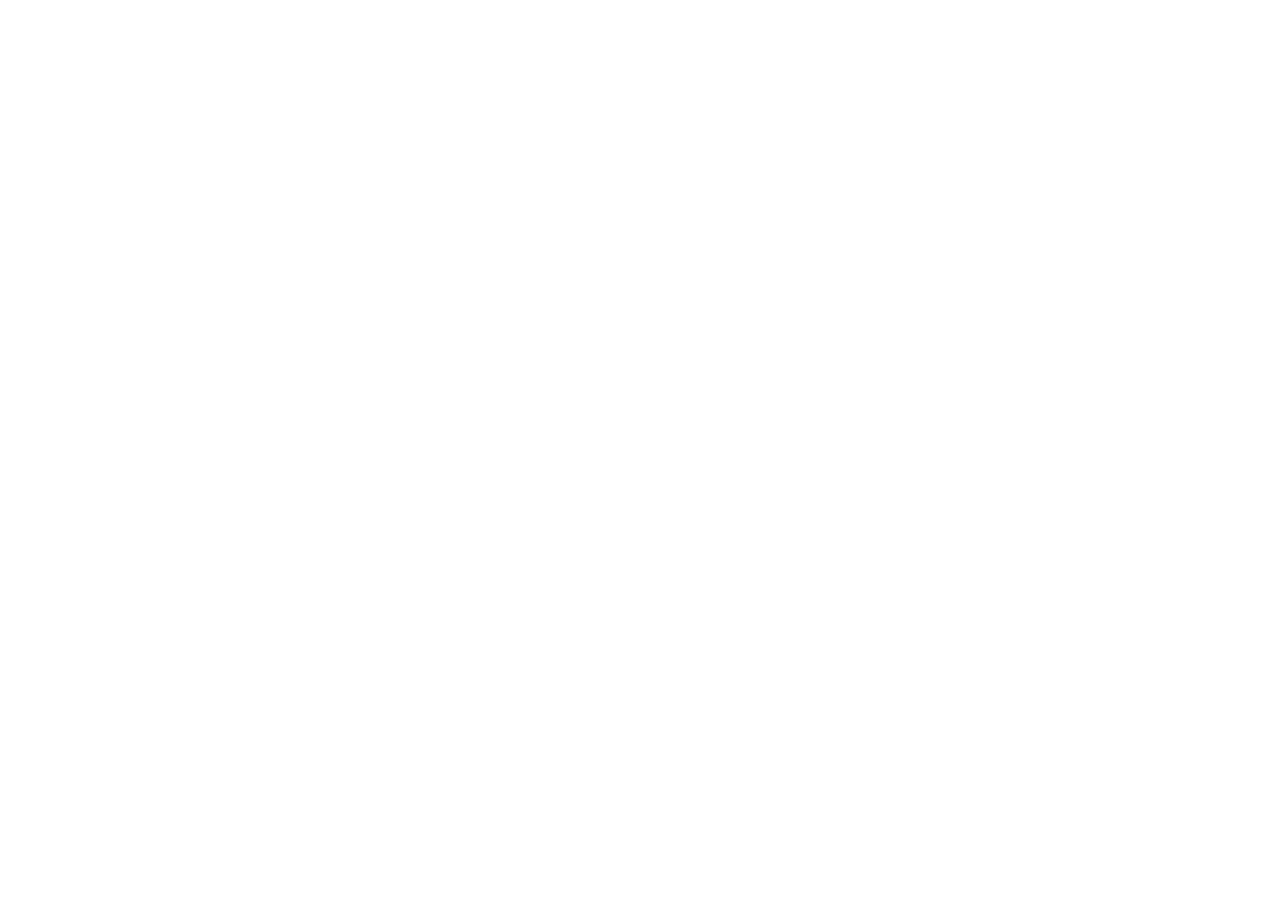
==== index.html @ 97a4c36d "Arquivos HTML e CSS" ====
<!DOCTYPE html>
<html lang="pt-br">
<head>
    <meta charset="UTF-8">
    <meta http-equiv="X-UA-Compatible" content="IE=edge">
    <meta name="viewport" content="width=device-width, initial-scale=1.0">
    <title>Aula de web 2</title>
    <link rel="stylesheet" href="css/estilo.css"/>
</head>
<body>
    
</body>
</html>
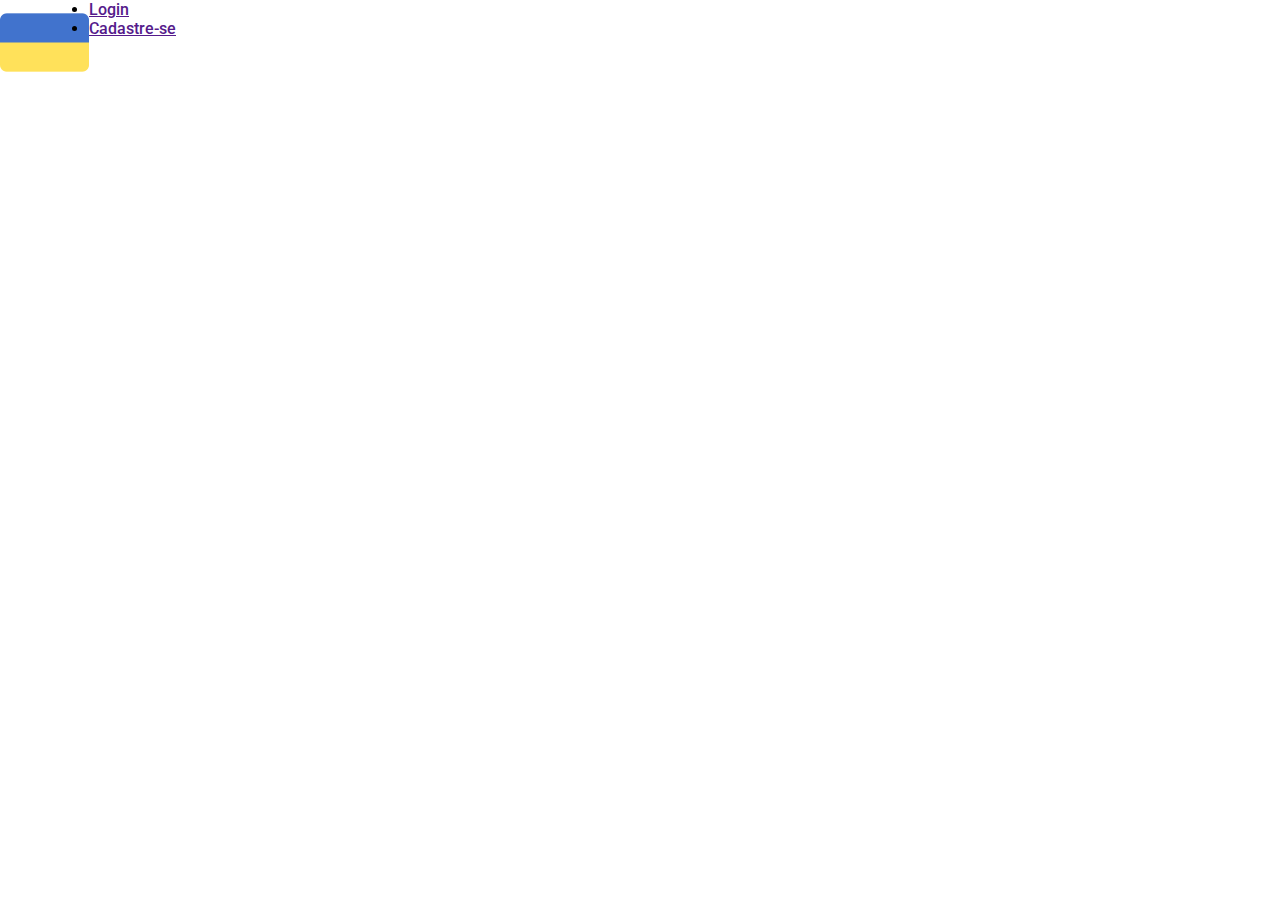
==== commit 8119da84: "aula" ====
--- a/index.html
+++ b/index.html
@@ -5,9 +5,40 @@
     <meta http-equiv="X-UA-Compatible" content="IE=edge">
     <meta name="viewport" content="width=device-width, initial-scale=1.0">
     <title>Aula de web 2</title>
-    <link rel="stylesheet" href="css/estilo.css"/>
+    <link rel="stylesheet" href="./css/estilo.css"/>
 </head>
 <body>
+     <header> 
+        <picture>
+            <img src="./img/ukraine 1.png" alt="Logo" />
+
+
+           </picture>
+           <div>
+               <ul>
+                   <li>
+                       <a href="">Login</a>
+
+                   </li>
+
+                        <li> 
+                            <a href="">Cadastre-se</a>
+
+                        </li>
+
+
+
+               </ul>
+           </div>
+
+
+     </header>
+     <main> 
+
+    </main>
+<footer> 
+
+</footer>
     
 </body>
 </html>--- a/css/estilo.css
+++ b/css/estilo.css
@@ -0,0 +1,20 @@
+@import url('https://fonts.googleapis.com/css2?family=Roboto:wght@300;500;900&display=swap');
+*{
+    font-family: "Roboto", sans-serif;
+    margin: 0;
+    padding: 0;
+    outline: 0;
+    font-weight: 500;
+    box-sizing: border-box;
+}
+
+:root {
+    --primary:  #0043C5  ; 
+    --secondary: #FFF504 ;
+    --third: #FFFFFF;
+    --fourth: #000000;
+}
+
+header {
+    display: flex;
+}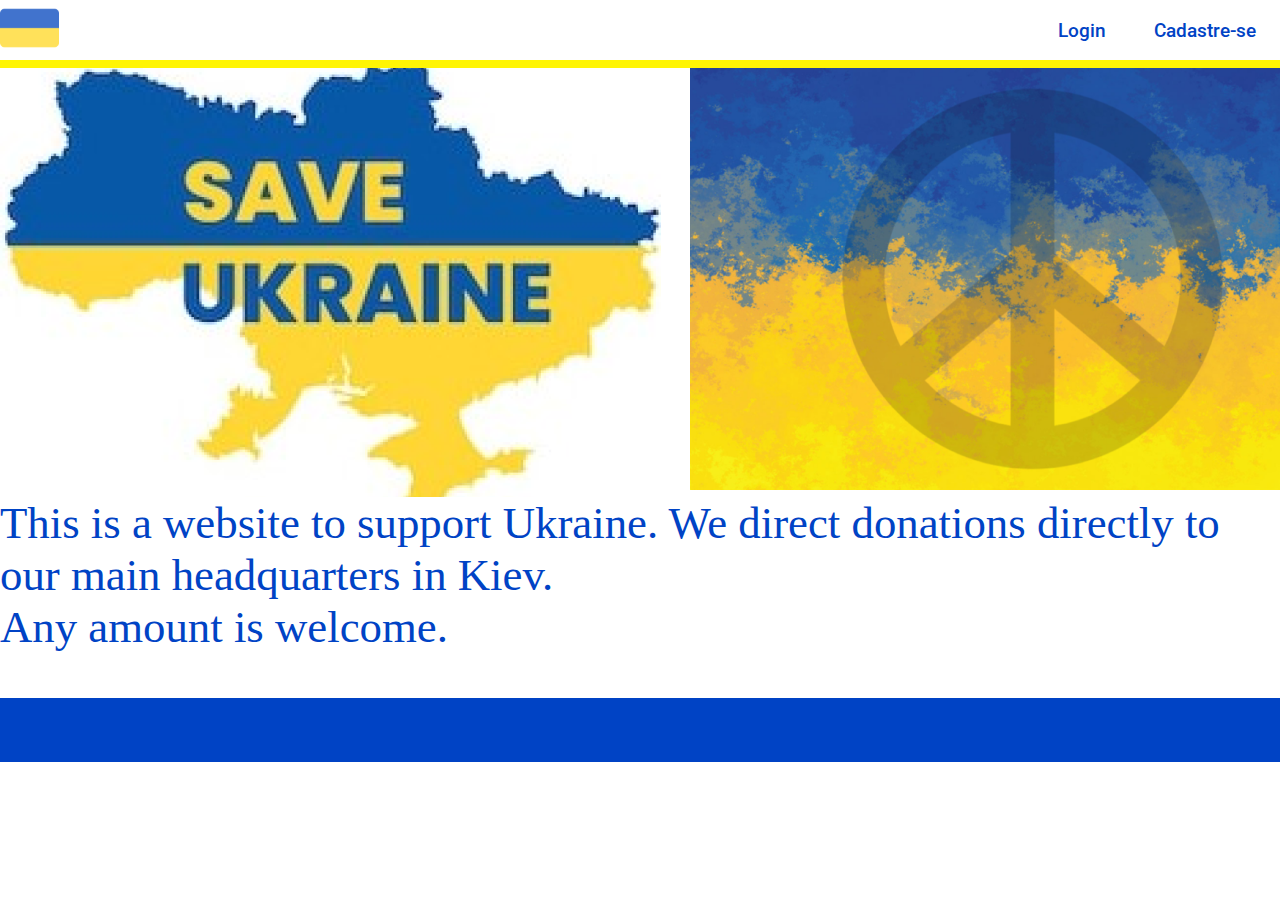
==== commit 37907106: "aula06" ====
--- a/index.html
+++ b/index.html
@@ -14,7 +14,7 @@
 
 
            </picture>
-           <div>
+           <nav>
                <ul>
                    <li>
                        <a href="">Login</a>
@@ -29,11 +29,28 @@
 
 
                </ul>
-           </div>
+            </nav>
 
 
      </header>
      <main> 
+         <picture> 
+             <img src="./img/Group 1.png" alt="Imagem principal">
+
+         </picture>
+      <nav>
+         <ul>
+             <li>
+                 <a href="">This is a website to support Ukraine. We direct donations directly to </a>
+             </li>
+
+             <li> <a href="">our main headquarters in Kiev.</a>
+            </li>
+            
+            <li> <a href="">Any amount is welcome.</a>
+            </li>
+         </ul>
+      </nav>
 
     </main>
 <footer> 
--- a/css/estilo.css
+++ b/css/estilo.css
@@ -1,6 +1,7 @@
 @import url('https://fonts.googleapis.com/css2?family=Roboto:wght@300;500;900&display=swap');
+@import url('https://fonts.googleapis.com/css2?family=Zilla+Slab&display=swap');
 *{
-    font-family: "Roboto", sans-serif;
+    font-family: "Roboto", "Zilla-Slab",sans-serif;
     margin: 0;
     padding: 0;
     outline: 0;
@@ -17,4 +18,46 @@
 
 header {
     display: flex;
-}+    border-bottom: 0.5rem solid var(--secondary)
+}
+header picture img {
+    height: 3.5rem;
+}
+header nav {
+    width: 100%;
+    display: flex;
+    justify-content: flex-end;
+}
+header nav ul {
+     list-style-type: none;
+     display: flex;
+     align-items: center;
+}
+header nav ul li {
+     margin: 0 1.5rem;
+}
+header nav ul li a {
+    text-decoration: none;
+    font-size: 1.2rem;
+    color:#0043C5;
+}
+main {
+    min-height: 70vh;
+}
+footer {
+    background-color:#0043C5;
+    height: 4rem;
+    display: flex;
+    align-items: center;
+}
+main picture img {
+    display: block;
+    margin-left: auto;
+    margin-right: auto;
+}
+main nav ul li a {
+    font-family: "Zilla-Slab";
+    text-decoration: none;
+    font-size: 2.8rem;
+    color: #0043C5;
+}
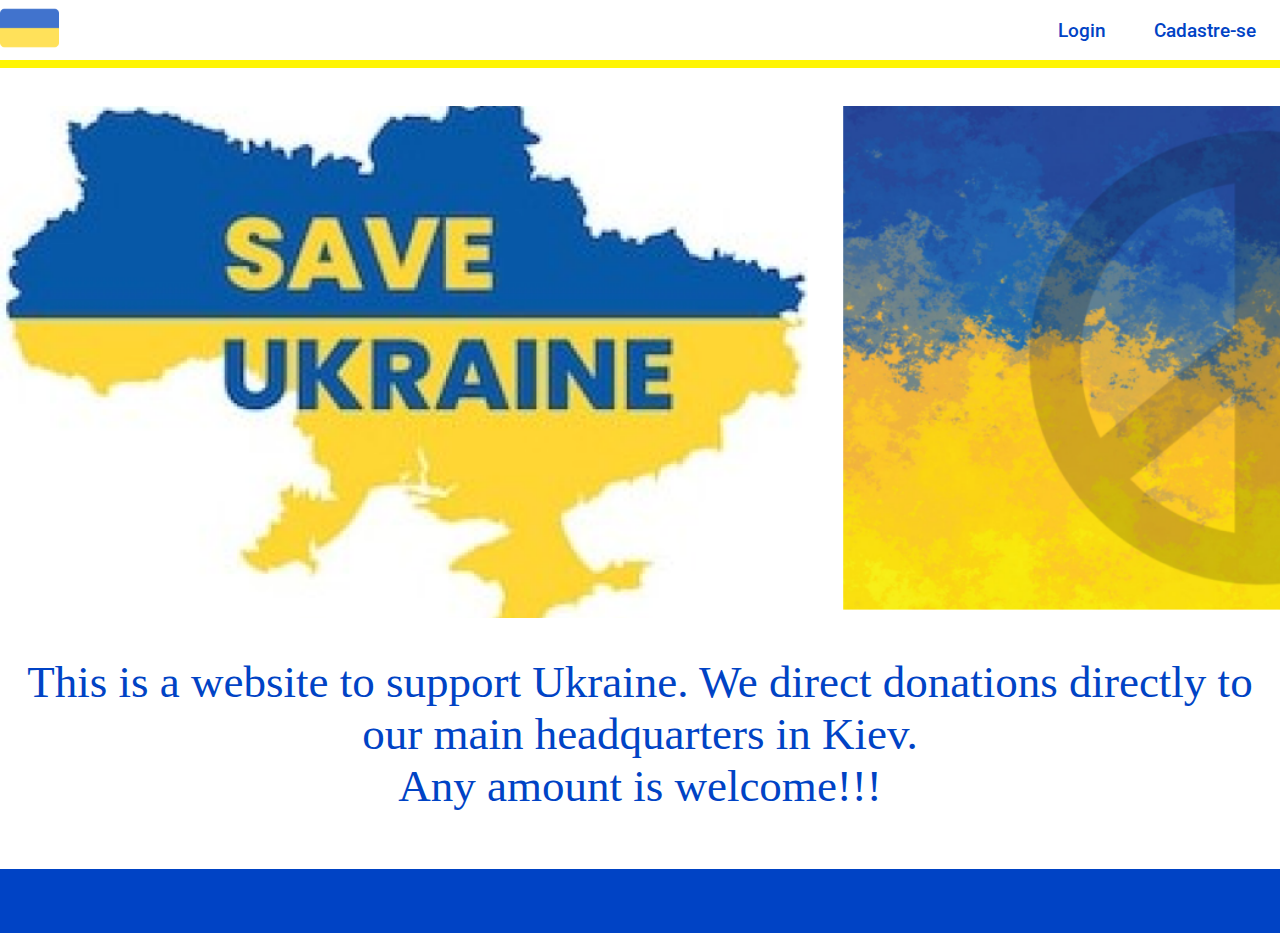
==== commit 589b8021: "aula06" ====
--- a/index.html
+++ b/index.html
@@ -1,61 +1,46 @@
 <!DOCTYPE html>
 <html lang="pt-br">
-<head>
-    <meta charset="UTF-8">
-    <meta http-equiv="X-UA-Compatible" content="IE=edge">
-    <meta name="viewport" content="width=device-width, initial-scale=1.0">
+  <head>
+    <meta charset="UTF-8" />
+    <meta http-equiv="X-UA-Compatible" content="IE=edge" />
+    <meta name="viewport" content="width=device-width, initial-scale=1.0" />
     <title>Aula de web 2</title>
-    <link rel="stylesheet" href="./css/estilo.css"/>
-</head>
-<body>
-     <header> 
-        <picture>
-            <img src="./img/ukraine 1.png" alt="Logo" />
+    <link rel="stylesheet" href="./css/estilo.css" />
+  </head>
+  <body>
+    <header>
+      <picture>
+        <img src="./img/ukraine 1.png" alt="Logo" />
+      </picture>
+      <nav>
+        <ul>
+          <li>
+            <a href="login.html" target="_blank" >Login</a>
+          </li>
 
-
-           </picture>
-           <nav>
-               <ul>
-                   <li>
-                       <a href="">Login</a>
-
-                   </li>
-
-                        <li> 
-                            <a href="">Cadastre-se</a>
-
-                        </li>
-
-
-
-               </ul>
-            </nav>
-
-
-     </header>
-     <main> 
-         <picture> 
-             <img src="./img/Group 1.png" alt="Imagem principal">
-
-         </picture>
-      <nav>
-         <ul>
-             <li>
-                 <a href="">This is a website to support Ukraine. We direct donations directly to </a>
-             </li>
-
-             <li> <a href="">our main headquarters in Kiev.</a>
-            </li>
-            
-            <li> <a href="">Any amount is welcome.</a>
-            </li>
-         </ul>
+          <li>
+            <a href="cadastre-se.html" target="_blank">Cadastre-se</a>
+          </li>
+        </ul>
       </nav>
-
+    </header>
+    <main>
+        <br>
+        <br>
+      <picture>
+        <img src="./img/Group 1.png" alt="Imagem principal" />
+      </picture>
+      <br>
+      <br>
+      <h2>
+        This is a website to support Ukraine. We direct donations directly to</h2>
+        <h2>our main headquarters in Kiev.</h2>
+        <h2>Any amount is welcome!!!
+      </h2>
+      <br>
+      <br>
+      <br>
     </main>
-<footer> 
-
-</footer>
-    
-</body>
-</html>+    <footer></footer>
+  </body>
+</html>
--- a/css/estilo.css
+++ b/css/estilo.css
@@ -51,13 +51,68 @@
     align-items: center;
 }
 main picture img {
-    display: block;
+    display: flex;
     margin-left: auto;
     margin-right: auto;
+    align-items: center;
+    width: 105rem;
+    height: 32rem;
 }
-main nav ul li a {
+main h2{
     font-family: "Zilla-Slab";
+    font-size: 45px;
+    color: #0043C5;
+    text-decoration:none;
+    text-align:center;
+}
+/* Specific Login */
+main > section.auth {
+    height: 60vh;
+    display: flex;
+    flex-direction: column;
+    align-items: center;
+    justify-content: center;
+  }
+  main > section.auth > h1 {
+    color: var(--primary);
+    font-weight: 500;
+    margin-bottom: 2rem;
+    font-size: 2rem;
+  }
+ main > section.auth > form {
+    background-color:#FFF504;
+    border: 0.2rem solid var(--third);
+    border-radius: 1rem;
+    padding: 1.5rem;
+  }
+  main > section.auth > form > div {
+    background-color:#FFFFFF;
+    border: 0.15rem solid var(--third);
+    border-radius: 0.6rem;
+    display: flex;
+    margin: 0.5rem 0;
+  }
+  main > section.auth > form > div > img {
+    height: 2.5rem;
+    padding: 0.3rem;
+  }
+  main > section.auth > form > div > input {
+    width: 100%;
+    font-size: 1rem;
+    border: 0;
+    background-color: transparent;
+  }
+  main > section.auth > form > p > a {
     text-decoration: none;
-    font-size: 2.8rem;
-    color: #0043C5;
-}
+    color: var(--black);
+    font-weight: 500;
+  }
+  main > section.auth > form > p > button {
+    background-color: var(--third);
+    color: var(--white);
+    padding: 0.6rem;
+    border: 0;
+    border-radius: 0.6rem;
+    width: 5rem;
+    margin-left: 0.5rem;
+  }